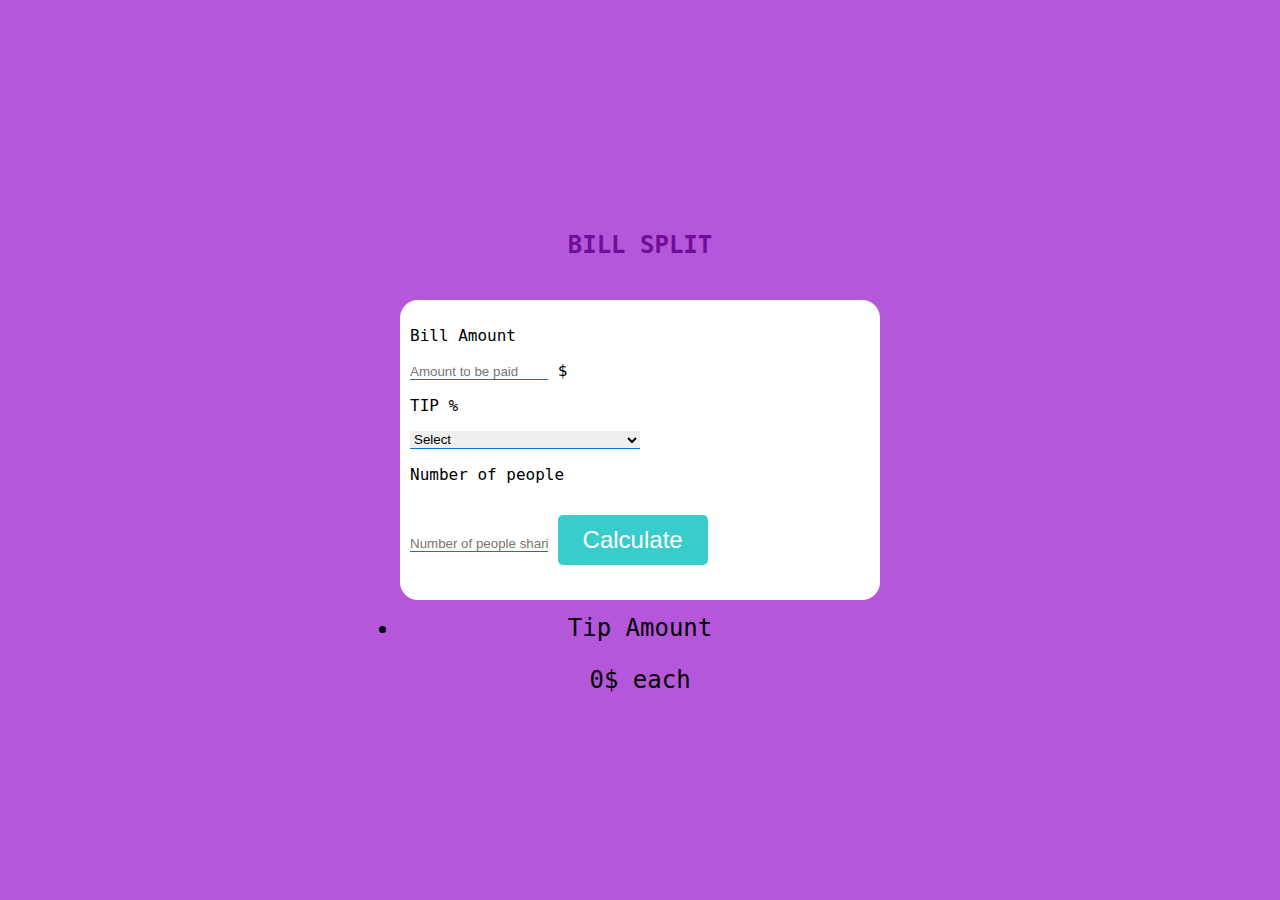
==== index.html @ 122cae44 "Add files via upload" ====
<html>

<head>
	<link rel="stylesheet" href="style.css">
	<script type="text/javascript" src="app.js">
	</script>
</head>

<body>
	<div class="container">
		<h1>BILL SPLIT</h1>
		<div class="wrapper">
			


<p>Bill Amount</p>



			<input type="text" id="amount"
				placeholder="Amount to be paid"> $

			


<p>TIP %</p>



			<select id="services">
				<option selected disabled hidden>
					Select
				</option>
				<option value="0.25">25% </option>
				<option value="0.20">20% </option>
				<option value="0.15">15%</option>
				<option value="0.10">10% </option>
				<option value="0.05">5% </option>
			</select>

			


<p> Number of people</p>



			<input type="text" id="persons"
				placeholder="Number of people sharing the bill">
			<button id="Calculate">Calculate</button>
			
		</div>

		<div class="tip">

			
			


<p>Tip Amount</p>



			<span id="total">0</span>$
			<span id="each">each</span>
		</div>
	</div>
	
	
</body>

</html>
---- style.css ----
body {
	background-color: #b557da;
	font-family: "Space Mono", monospace;
	             
}

.container {
	width: 480px;
	height: 300px;
	background-color: rgb(255, 255, 255);
	position: absolute;
	left: 50%;
	top: 50%;
	transform: translateX(-50%) translateY(-50%);
	border-radius: 18px;
}

h1 {
	position: absolute;
	left: 50%;
	top: -90px;
	width: 700px;
	transform: translateX(-50%);
	background-color: #b557da;
	color: rgb(113, 13, 153);
	font-weight: 400,500,700;
	border-top-left-radius: 20px;
	border-top-right-radius: 20px;
	font-size: 24px;
	text-align: center;
	padding: 5px;
}

.wrapper {
	padding: 10px;
}

input,
select {
	width: 30%;
	border: none;
	border-bottom: 1px solid #0074d9;
	padding: 0px;
}

input:focus,
select:focus {
	border: 1px solid #0074d9;
	outline: none;
}

select {
	width: 50% !important;
}

button {
	margin: 15px auto;
	width: 150px;
	height: 50px;
	background-color: #39cccc;
	color: rgb(255, 255, 255);
	font-size: 24px;
	border: none;
	border-radius: 5px;
}


.tip {
	text-align: center;
	font-size: 24px;
	display: list-item;
}
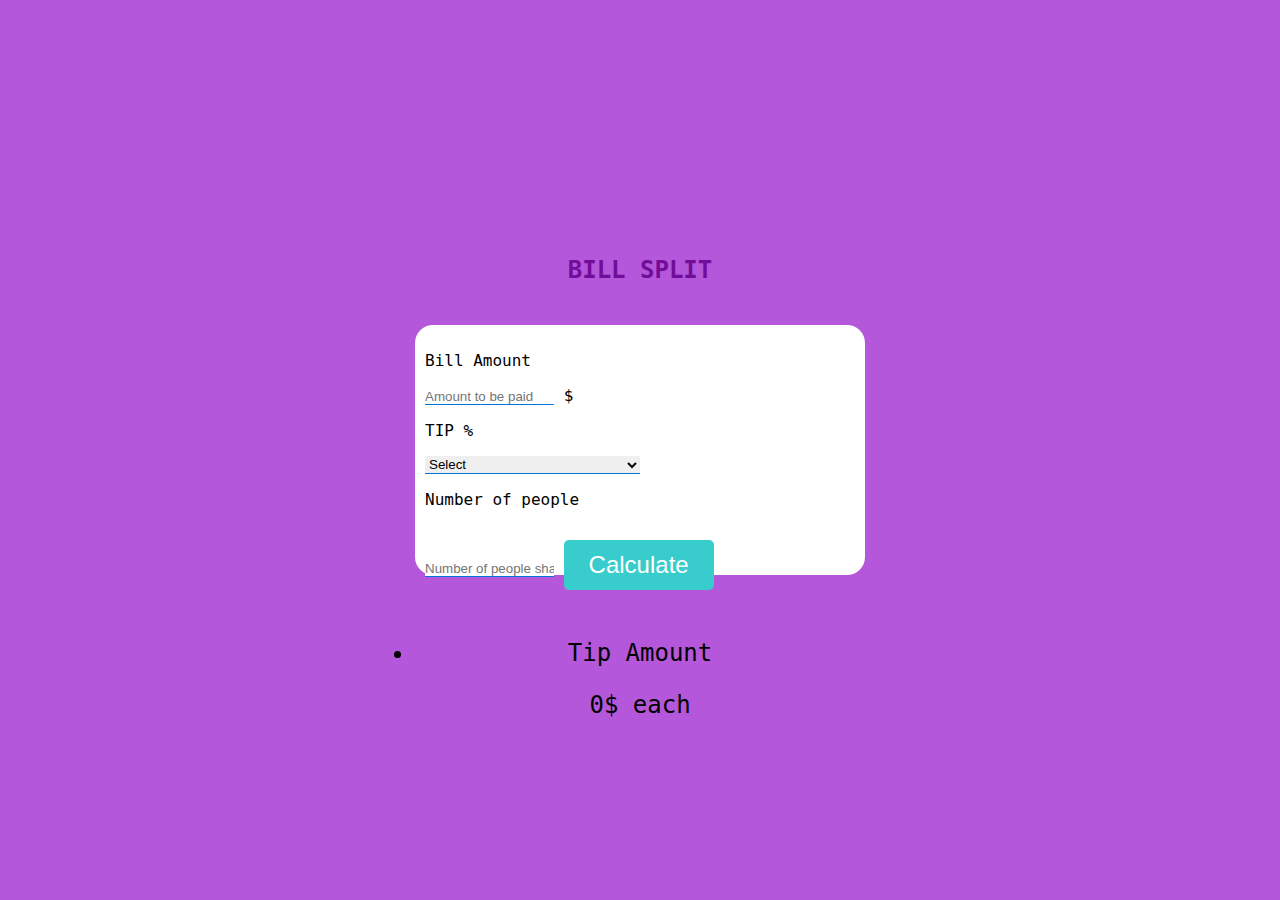
==== commit 3d7c8f09: "Update index.html" ====
--- a/index.html
+++ b/index.html
@@ -4,6 +4,7 @@
 	<link rel="stylesheet" href="style.css">
 	<script type="text/javascript" src="app.js">
 	</script>
+	
 </head>
 
 <body>
--- a/style.css
+++ b/style.css
@@ -5,8 +5,8 @@
 }
 
 .container {
-	width: 480px;
-	height: 300px;
+	width: 450px;
+	height: 250px;
 	background-color: rgb(255, 255, 255);
 	position: absolute;
 	left: 50%;
@@ -23,7 +23,7 @@
 	transform: translateX(-50%);
 	background-color: #b557da;
 	color: rgb(113, 13, 153);
-	font-weight: 400,500,700;
+	font-weight: 300,500,700;
 	border-top-left-radius: 20px;
 	border-top-right-radius: 20px;
 	font-size: 24px;
@@ -69,4 +69,4 @@
 	text-align: center;
 	font-size: 24px;
 	display: list-item;
-}+}
